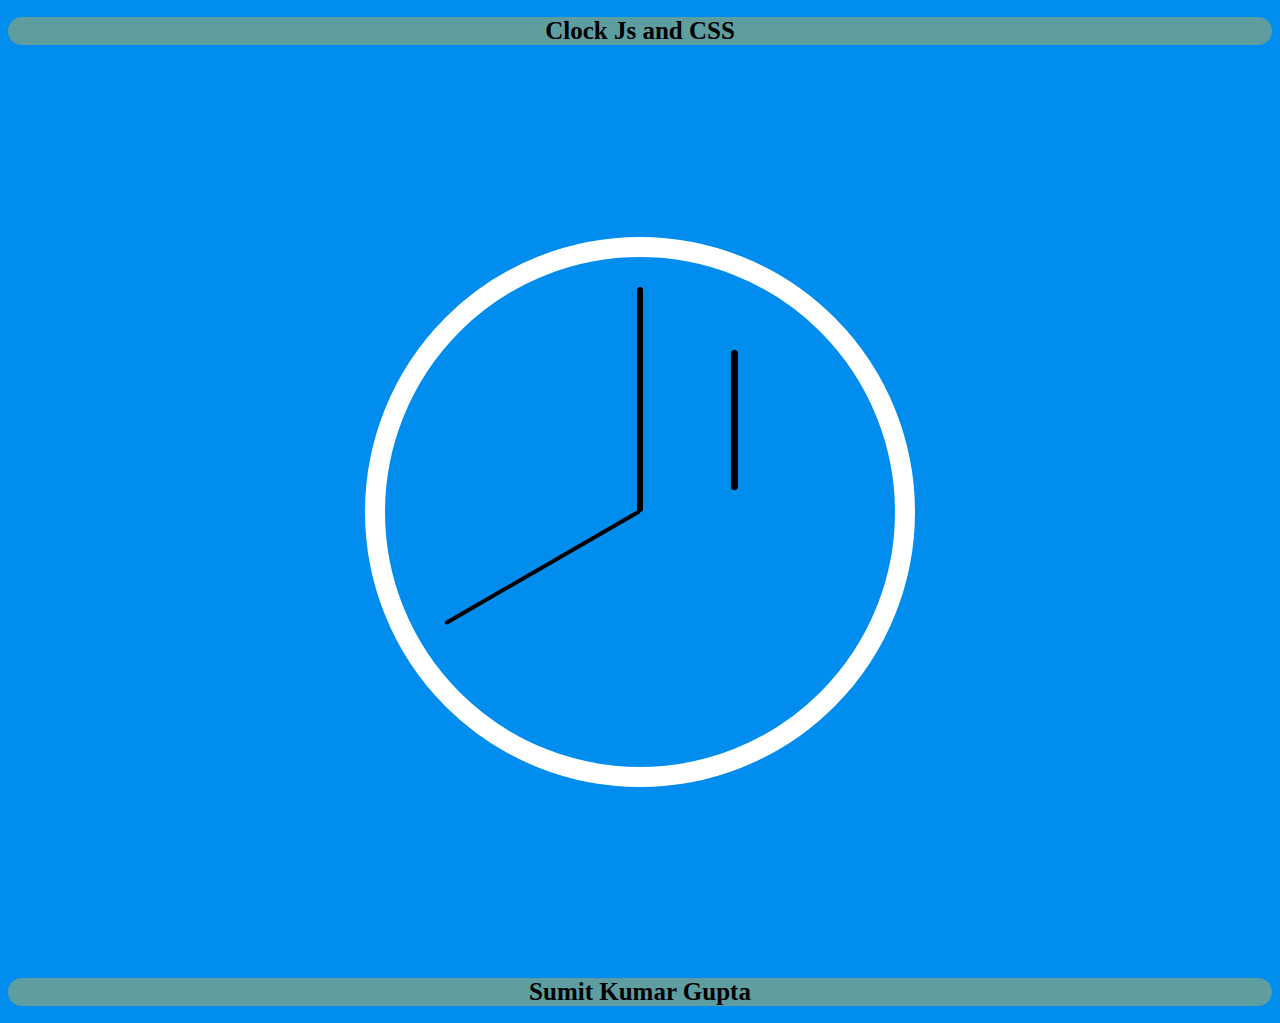
==== js30/Clock/index.html @ f945f8fd "Rename index-START.html to index.html" ====
<!DOCTYPE html>
<html lang="en">
<head>
  <meta charset="UTF-8">
  <title>Clock Js and CSS</title>
</head>
<body>
  <h1>Clock Js and CSS</h1>
    <div class="container">
      <div class="clock">
        <div class="clock-face">
          <div class="hand hour-hand"></div>
          <div class="hand min-hand"></div>
          <div class="hand second-hand" style="transform: rotate(330deg)"></div>
        </div>
      </div>
    </div>
    


  <style>

    html {
      background: #018DED url(https://cdn4.vectorstock.com/i/1000x1000/24/13/brick-wall-room-background-neon-light-vector-27852413.jpg);
      background-size:cover;
      font-family: 'helvetica neue';
      text-align: center;
      font-size: 15px;
    }
    h1{
      background-color:cadetblue;
      font-size: 25px;
      border-radius: 25px;
      position: relative;
      align-items: center;
      text-align: center;
    }

    .container {
      margin: 0;
      font-size: 2rem;
      display: flex;
      flex: 1;
      min-height: 100vh;
      align-items: center;
    }

    .clock {
      width: 30rem;
      height: 30rem;
      border: 20px solid white;
      
      margin: 50px auto;
      position: relative;
      padding: 2rem;
  
        background: url('clock.png') no-repeat;
        background-size: 100%;
        border-radius: 50%; 
    }

    .clock-face {
      position: relative;
      width: 100%;
      height: 100%;
      transform: translateY(-3px); /* account for the height of the clock hands */
    }

    .min-hand {
      width: 50%;
      height: 6px;
      background: black;
      position: absolute;
      top: 50%;
      transform-origin: 100%;
      transform: rotate(90deg);
      border-radius: 5px;
      transition: all 0.05s;
      transition-timing-function: cubic-bezier(0.1, 2.7, 0.58, 1);
    }
    .hour-hand {
      width: 31%;
      height: 7px;
      background: black;
      position: absolute;
      top: 85%;
      transform-origin: 229%;
      transform: rotate(90deg);
      border-radius: 5px;
      transition: all 0.05s;
      transition-timing-function: cubic-bezier(0.1, 2.7, 0.58, 1);
    }
    .second-hand {
      width: 50%;
      height: 4px;
      background: black;
      position: absolute;
      top: 50%;
      transform-origin: 100%;
      transform: rotate(90deg);
      border-radius: 5px;
      transition: all 0.05s;
      transition-timing-function: cubic-bezier(0.1, 2.7, 0.58, 1);
    }

  </style>
<script src="app.js"></script>
<h1>Sumit Kumar Gupta </h1>
</body>
</html>
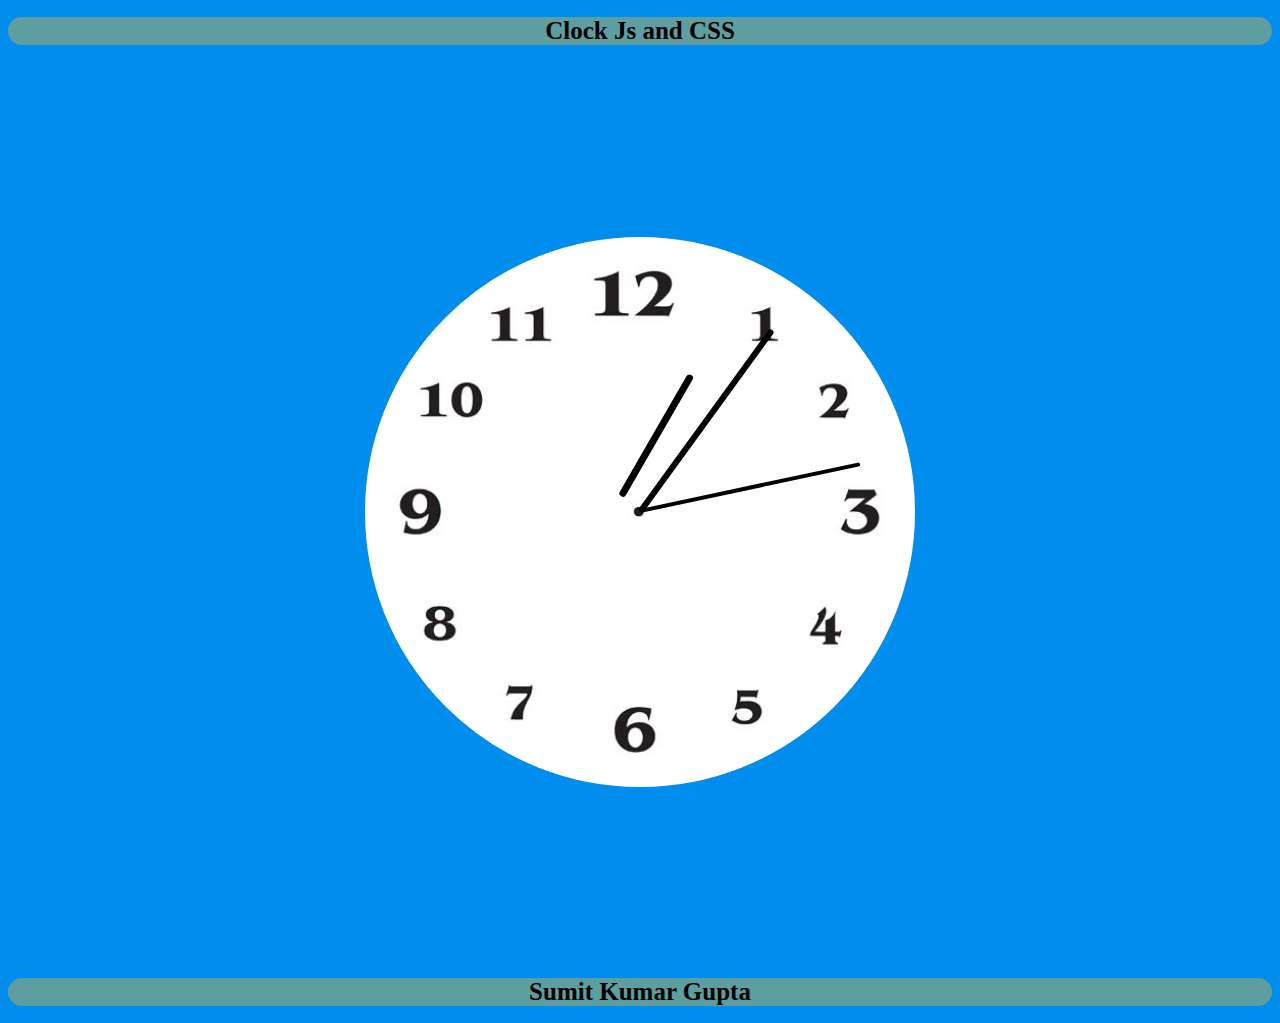
==== commit 865477e0: "JavaScript_Clock" ====
--- a/js30/Clock/index.html
+++ b/js30/Clock/index.html
@@ -1,34 +1,36 @@
 <!DOCTYPE html>
 <html lang="en">
+
 <head>
   <meta charset="UTF-8">
   <title>Clock Js and CSS</title>
 </head>
+
 <body>
   <h1>Clock Js and CSS</h1>
-    <div class="container">
-      <div class="clock">
-        <div class="clock-face">
-          <div class="hand hour-hand"></div>
-          <div class="hand min-hand"></div>
-          <div class="hand second-hand" style="transform: rotate(330deg)"></div>
-        </div>
+  <div class="container">
+    <div class="clock">
+      <div class="clock-face">
+        <div class="hand hour-hand"></div>
+        <div class="hand min-hand"></div>
+        <div class="hand second-hand" style="transform: rotate(330deg)"></div>
       </div>
     </div>
-    
+  </div>
+
 
 
   <style>
-
     html {
       background: #018DED url(https://cdn4.vectorstock.com/i/1000x1000/24/13/brick-wall-room-background-neon-light-vector-27852413.jpg);
-      background-size:cover;
+      background-size: cover;
       font-family: 'helvetica neue';
       text-align: center;
       font-size: 15px;
     }
-    h1{
-      background-color:cadetblue;
+
+    h1 {
+      background-color: cadetblue;
       font-size: 25px;
       border-radius: 25px;
       position: relative;
@@ -49,21 +51,22 @@
       width: 30rem;
       height: 30rem;
       border: 20px solid white;
-      
+
       margin: 50px auto;
       position: relative;
       padding: 2rem;
-  
-        background: url('clock.png') no-repeat;
-        background-size: 100%;
-        border-radius: 50%; 
+
+      background: url('clock.png') no-repeat;
+      background-size: 100%;
+      border-radius: 50%;
     }
 
     .clock-face {
       position: relative;
       width: 100%;
       height: 100%;
-      transform: translateY(-3px); /* account for the height of the clock hands */
+      transform: translateY(-3px);
+      /* account for the height of the clock hands */
     }
 
     .min-hand {
@@ -78,18 +81,20 @@
       transition: all 0.05s;
       transition-timing-function: cubic-bezier(0.1, 2.7, 0.58, 1);
     }
+
     .hour-hand {
       width: 31%;
       height: 7px;
       background: black;
       position: absolute;
-      top: 85%;
-      transform-origin: 229%;
+      top: 55%;
+      transform-origin: 132%;
       transform: rotate(90deg);
       border-radius: 5px;
       transition: all 0.05s;
       transition-timing-function: cubic-bezier(0.1, 2.7, 0.58, 1);
     }
+
     .second-hand {
       width: 50%;
       height: 4px;
@@ -102,9 +107,30 @@
       transition: all 0.05s;
       transition-timing-function: cubic-bezier(0.1, 2.7, 0.58, 1);
     }
+  </style>
+  <h1>Sumit Kumar Gupta </h1>
+  <script>
+    const secondHand = document.querySelector('.second-hand');
+    const minHand = document.querySelector('.min-hand');
+    const hourHand = document.querySelector('.hour-hand');
+    function setDate() {
+      const now = new Date();
+      const seconds = now.getSeconds();
+      const minute = now.getMinutes();
+      const minuteDegree = ((minute / 60) * 360) + 90;
+      const hour = now.getHours();
+      const hourDegree = ((hour / 12) * 360) + 90;
+      const secondDegrees = ((seconds / 60) * 360) + 90;
+      secondHand.style.transform = `rotate(${secondDegrees}deg)`;
+      minHand.style.transform = `rotate(${minuteDegree}deg)`;
+      hourHand.style.transform = `rotate(${hourDegree}deg)`;
+    }
 
-  </style>
-<script src="app.js"></script>
-<h1>Sumit Kumar Gupta </h1>
+
+    setInterval(setDate, 1000);
+    setDate();
+  </script>
+
 </body>
-</html>
+
+</html>